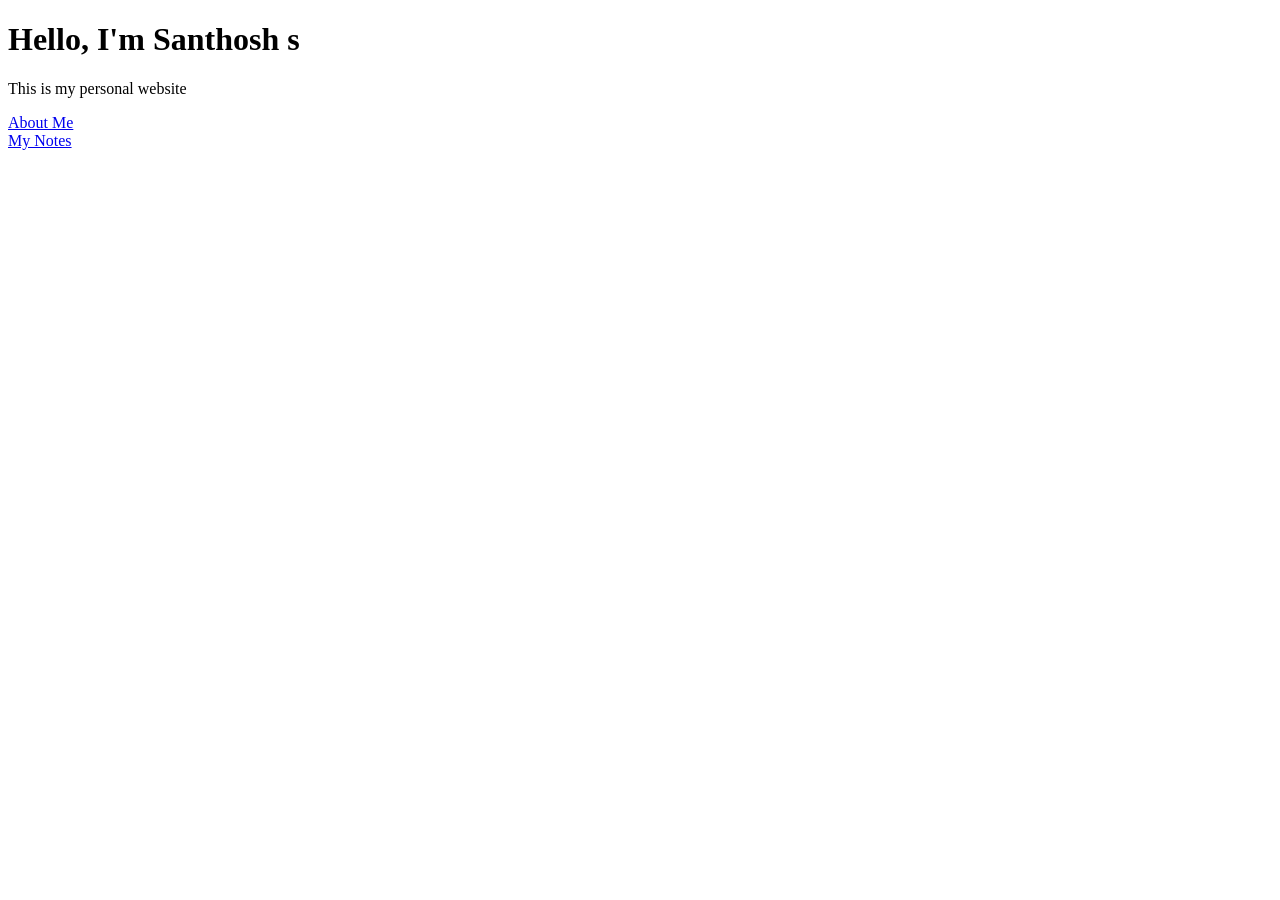
==== index.html @ 9c235706 "Add files via upload" ====
<!DOCTYPE html>
<html>
<head>
  <title>My Website</title>
  <link rel="stylesheet" href="style.css">
</head>
<body>

<h1>Hello, I'm  Santhosh s </h1>
<p>This is my personal website</p>

<a href="about.html">About Me</a>
<br>
<a href="notes.html">My Notes</a>

</body>
</html>
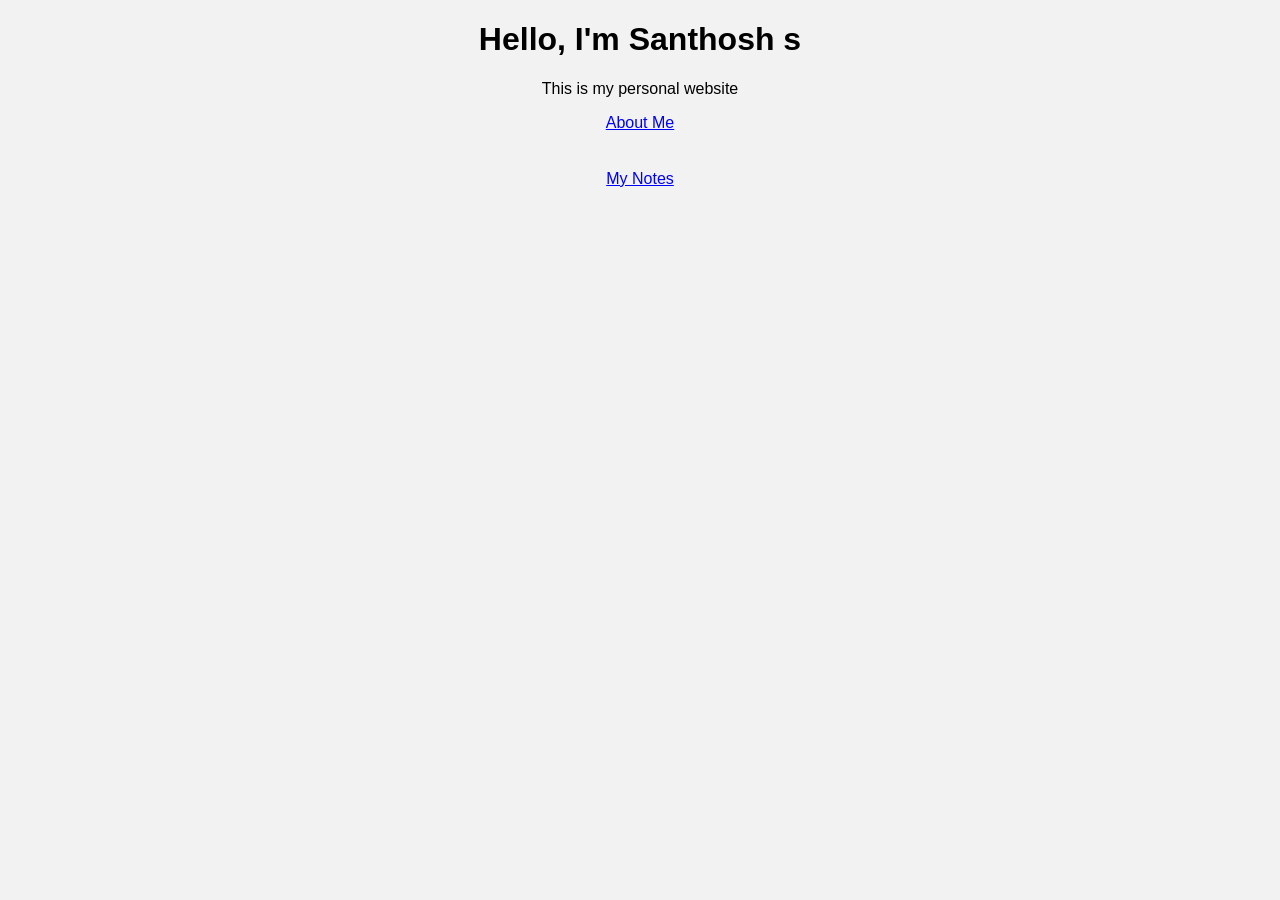
==== commit e0f8c5e6: "Rename index.html to index.html" ====
--- a/index.html
+++ b/index.html
@@ -14,4 +14,4 @@
 <a href="notes.html">My Notes</a>
 
 </body>
-</html>+</html>
--- a/style.css
+++ b/style.css
@@ -0,0 +1,11 @@
+body {
+  font-family: Arial;
+  text-align: center;
+  background-color: #f2f2f2;
+}
+
+a {
+  display: block;
+  margin: 10px;
+  color: blue;
+}
